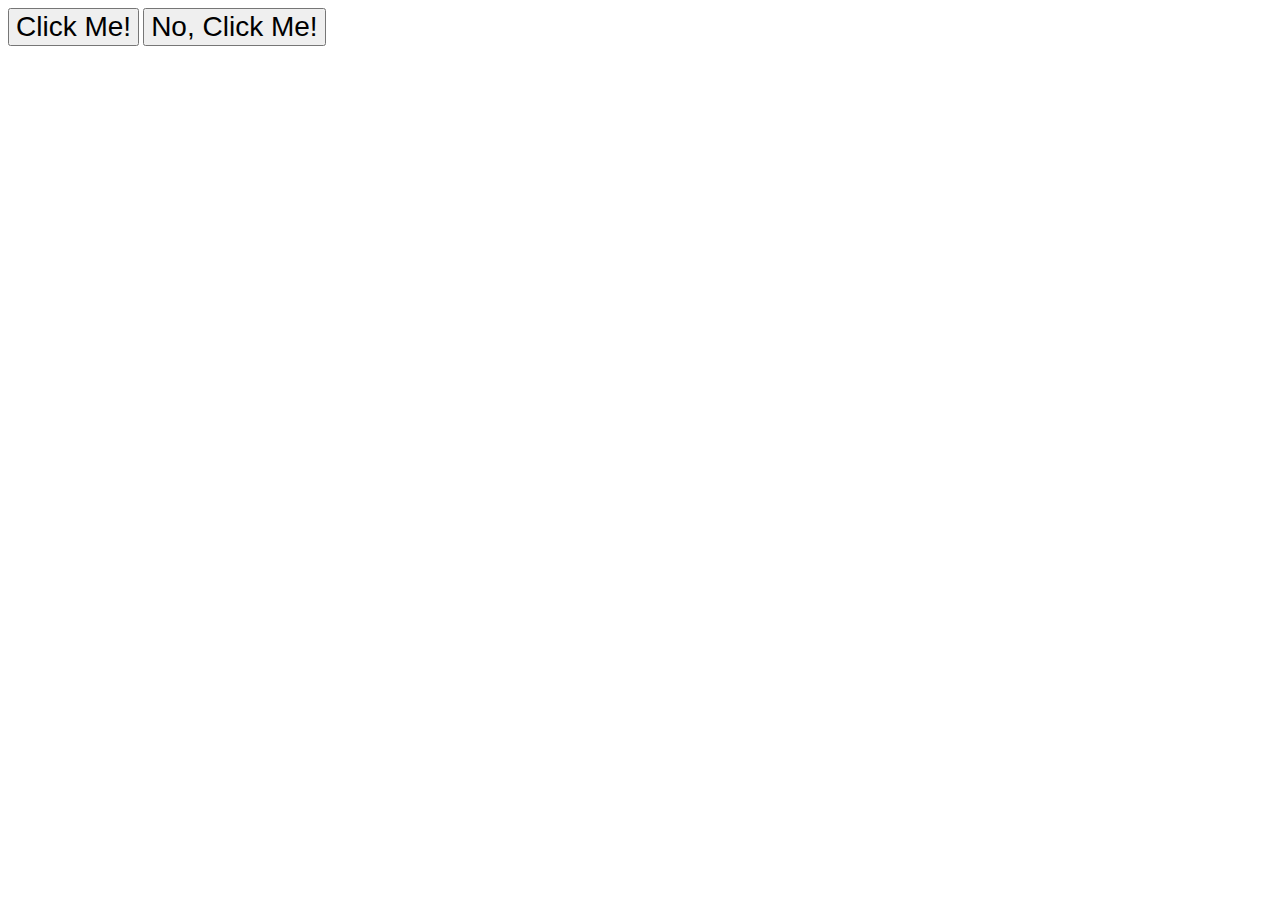
==== foundations/03-grouping-selectors/index.html @ 11399df8 "Added foundations assignment 3" ====
<!DOCTYPE html>
<html lang="en">
  <head>
    <meta charset="UTF-8">
    <meta http-equiv="X-UA-Compatible" content="IE=edge">
    <meta name="viewport" content="width=device-width, initial-scale=1.0">
    <title>Grouping Selectors</title>
    <link rel="stylesheet" href="style.css">
  </head>
  <body>
    <button class="black-box, text">Click Me!</button>
    <button class="yellow-box, text">No, Click Me!</button>
  </body>
</html>
---- foundations/03-grouping-selectors/style.css ----
.black-box{
    background-color: black;
    color: white;
    font-weight: 700;

}

.yellow-box{
    background-color: yellow;

}

.text{
    font-size: 28px;
    font-family: 'Helvetica', 'Times New Roman', 'sans-serif';

}
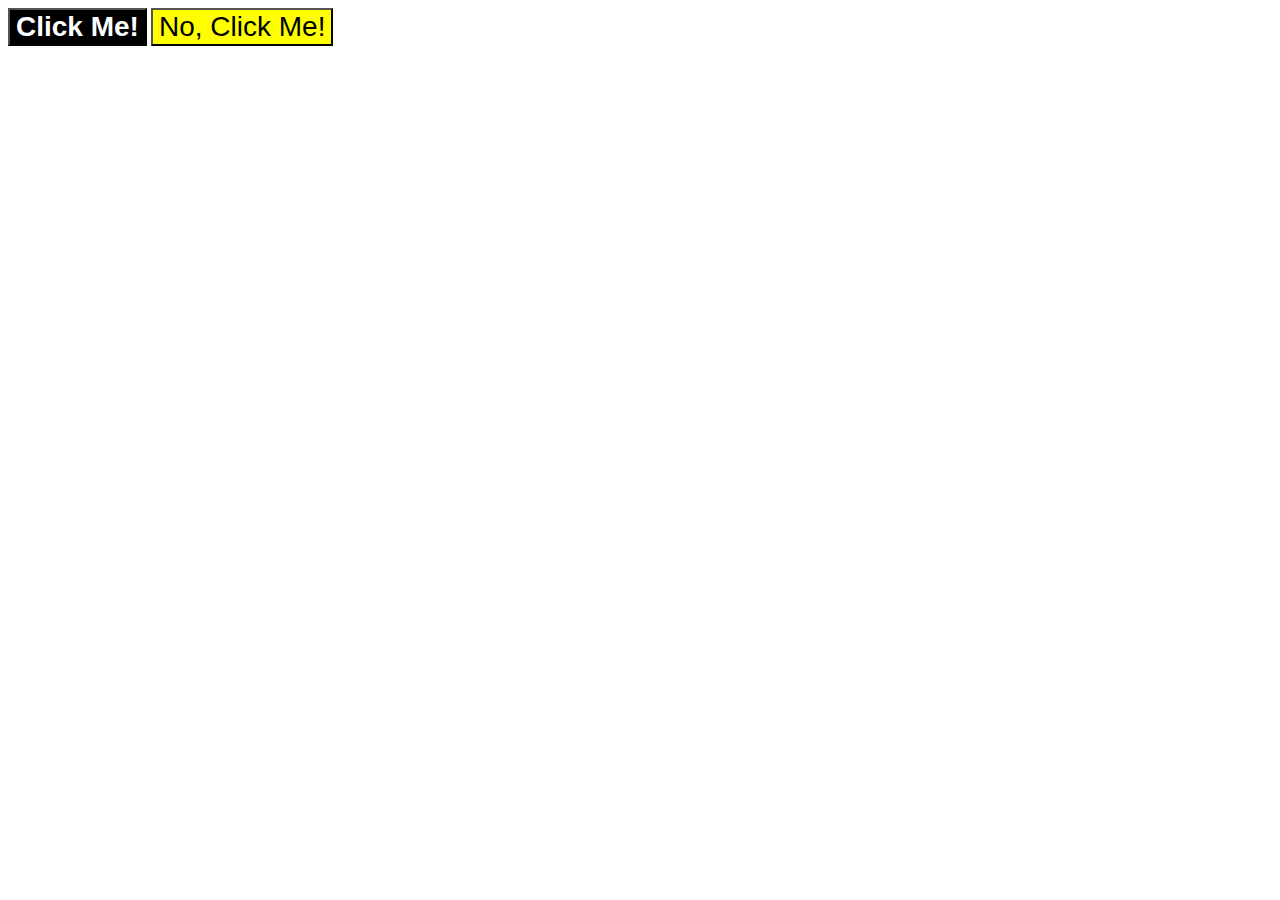
==== commit e351564a: "Added foundations exercise 5" ====
--- a/foundations/03-grouping-selectors/index.html
+++ b/foundations/03-grouping-selectors/index.html
@@ -8,7 +8,7 @@
     <link rel="stylesheet" href="style.css">
   </head>
   <body>
-    <button class="black-box, text">Click Me!</button>
-    <button class="yellow-box, text">No, Click Me!</button>
+    <button class="black-box text">Click Me!</button>
+    <button class="yellow-box text">No, Click Me!</button>
   </body>
 </html>